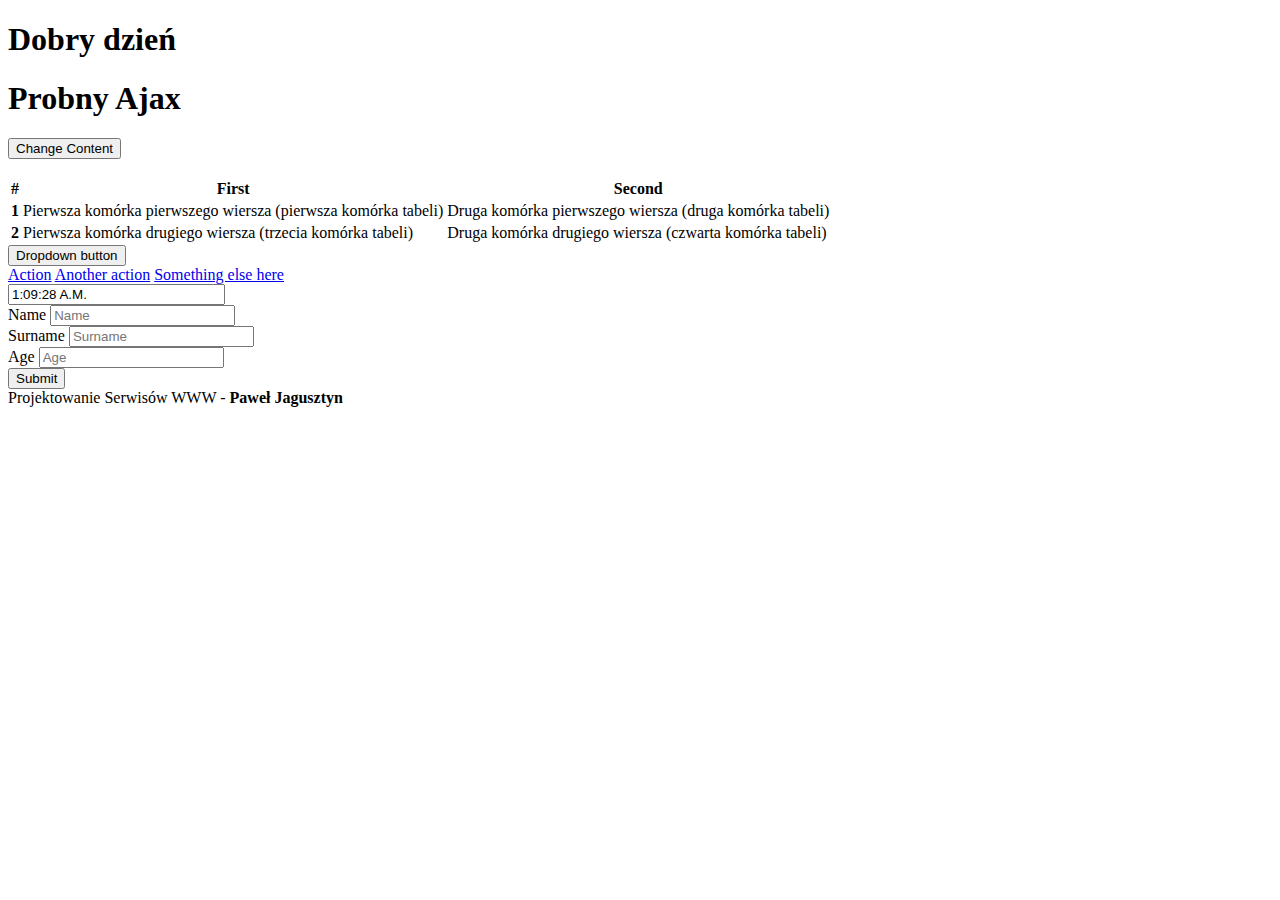
==== Lab5/index.html @ 667765b2 "Lab 5 zrobione" ====
<!DOCTYPE html>
<html lang="pl">
<link href="https://fonts.googleapis.com/css?family=Mali" rel="stylesheet" type="text/css">
<div class="p-3 mb-2 bg-dark text-white">
<head>
  <script src="skrypt.js">
  </script>
      <meta name="viewport" content="width=device-width, initial-scale=1, shrink-to-fit=no">
      <link rel="stylesheet" href="https://stackpath.bootstrapcdn.com/bootstrap/4.1.3/css/bootstrap.min.css" integrity="sha384-MCw98/SFnGE8fJT3GXwEOngsV7Zt27NXFoaoApmYm81iuXoPkFOJwJ8ERdknLPMO" crossorigin="anonymous">
  <meta charset="utf-8">
  <title> Dobry dzień </title>
  <meta name="Autor" content="Paweł Jagusztyn">
</head>
<body onload="startclock()">
    <div class="row align-items-start">
      <div class="col-12 col-md-8">
        <h1>Dobry dzień</h1>
      </div>
      <div id="demo" class="col-6 col-md-4">
        <h1>Probny Ajax</h1>
        <button type="button" onclick="loadDoc()">Change Content</button>
        </div>
        <script>
        function loadDoc() {
          var xhttp = new XMLHttpRequest();
          xhttp.onreadystatechange = function() {
            if (this.readyState == 4 && this.status == 200) {
              document.getElementById("demo").innerHTML =
              this.responseText;
            }
          };
          xhttp.open("GET", "zadzialaj.txt", true);
          xhttp.send();
        }
        </script>
      </div>
  <main>
    <div class="row">
      <div class="col">
      </div>
          <div class="col-6">
      <img id="zdjecie" src="https://i.kym-cdn.com/photos/images/original/001/182/912/02f.jpg" class="img-fluid" alt "Pepo mądry">
    </div>
    <div class="col">
    </div>
  </div>
      <table class="table table-dark">
        <thead>
          <tr>
  <th scope="col">#</th>
  <th scope="col">First</th>
  <th scope="col">Second</th>
</tr>
</thead>
<tbody>
        <tr>
          <th scope="row">1</th>
          <td>Pierwsza komórka pierwszego wiersza (pierwsza komórka tabeli)</td>
          <td>Druga komórka pierwszego wiersza (druga komórka tabeli)</td>
        </tr>
        <tr>
          <th scope="row">2</th>
          <td>Pierwsza komórka drugiego wiersza (trzecia komórka tabeli)</td>
          <td>Druga komórka drugiego wiersza (czwarta komórka tabeli)</td>
        </tr>
      </tbody>
      </table>
      <div class="dropdown">
        <button class="btn btn-secondary dropdown-toggle" type="button" id="dropdownMenuButton" data-toggle="dropdown" aria-haspopup="true" aria-expanded="false">
          Dropdown button
        </button>
        <div class="dropdown-menu" aria-labelledby="dropdownMenuButton">
          <a class="dropdown-item" href="#">Action</a>
          <a class="dropdown-item" href="#">Another action</a>
          <a class="dropdown-item" href="#">Something else here</a>
        </div>
      </div>
    <div class="row">
      <div class="col-10">
      </div>
      <div class="col-2">
      <form id="clock" name="clock" onSubmit="0">
        <input type="text" name="face" size="24">
      </form>
    </div>
    </div>
    <form action="baza/connectiontoDB.php" method="post">
      <div class="form-group">
        <label for="exampleInputName1">Name</label>
        <input type="name" class="form-control" id="exampleInputName1" aria-describedby="emailHelp" placeholder="Name" name="Imie">
      </div>
      <div class="form-group">
        <label for="exampleInputSurname1">Surname</label>
        <input type="surname" class="form-control" id="exampleInputSurname1" placeholder="Surname" name="Nazwisko">
      </div>
      <div class="form-group">
        <label for="exampleInputAge1">Age</label>
        <input type="age" class="form-control" id="exampleInputAge1" placeholder="Age" name="Wiek">
      </div>
      <button formaction="baza/connectiontoDB.php" type="submit" class="btn btn-primary">Submit</button>
    </form>
  </main>
  <div class="row">
    <div class="col-4">
    </div>
    <div class="col-md-auto">
    <span>Projektowanie Serwisów WWW - <b>Paweł Jagusztyn</b></span>
  </div>
  <div class="col-4">
  </div>
  </div>
</body>
</div>
</html>
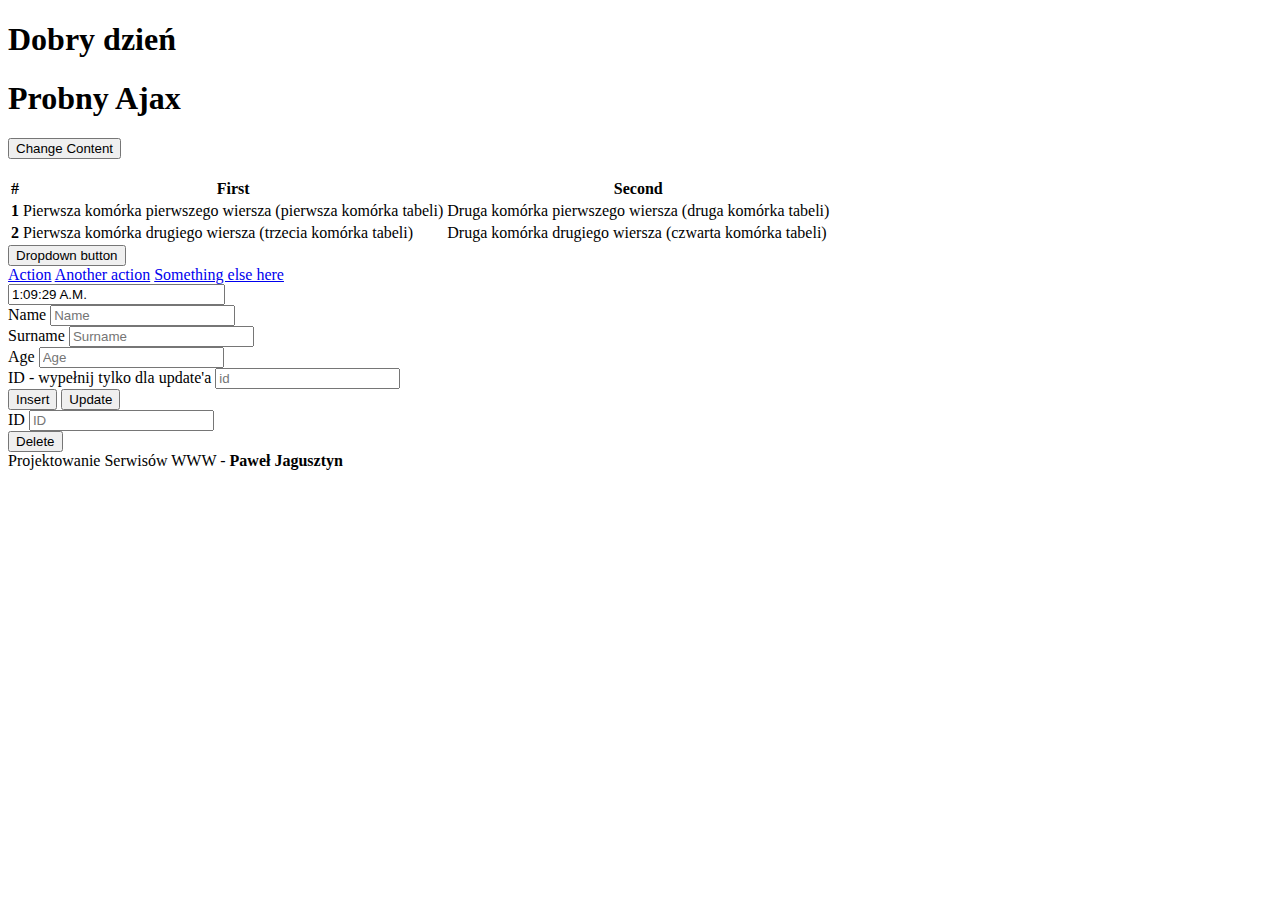
==== commit c406d87c: "Lab 5 zrobione" ====
--- a/Lab5/index.html
+++ b/Lab5/index.html
@@ -97,9 +97,21 @@
         <label for="exampleInputAge1">Age</label>
         <input type="age" class="form-control" id="exampleInputAge1" placeholder="Age" name="Wiek">
       </div>
-      <button formaction="baza/connectiontoDB.php" type="submit" class="btn btn-primary">Submit</button>
+      <div class="form-group">
+        <label for="exampleInputID1">ID - wypełnij tylko dla update'a</label>
+        <input type="id" class="form-control" id="exampleInputID1" placeholder="id" name="ID">
+      </div>
+      <button formaction="baza/connectiontoDB.php" type="submit" class="btn btn-primary">Insert</button>
+      <button formaction="baza/connectiontoDB2.php" type="submit" class="btn btn-primary">Update</button>
     </form>
   </main>
+  <form action="baza/connectiontoDB3.php" method="POST">
+    <div class="form-group">
+      <label for="exampleInputIdDel1">ID</label>
+      <input type="id" class="form-control" id="exampleInputIdDel1" aria-describedby="emailHelp" placeholder="ID" name="Iddel">
+    </div>
+          <button formaction="baza/connectiontoDB3.php" type="submit" class="btn btn-primary">Delete</button>
+  </form>
   <div class="row">
     <div class="col-4">
     </div>
